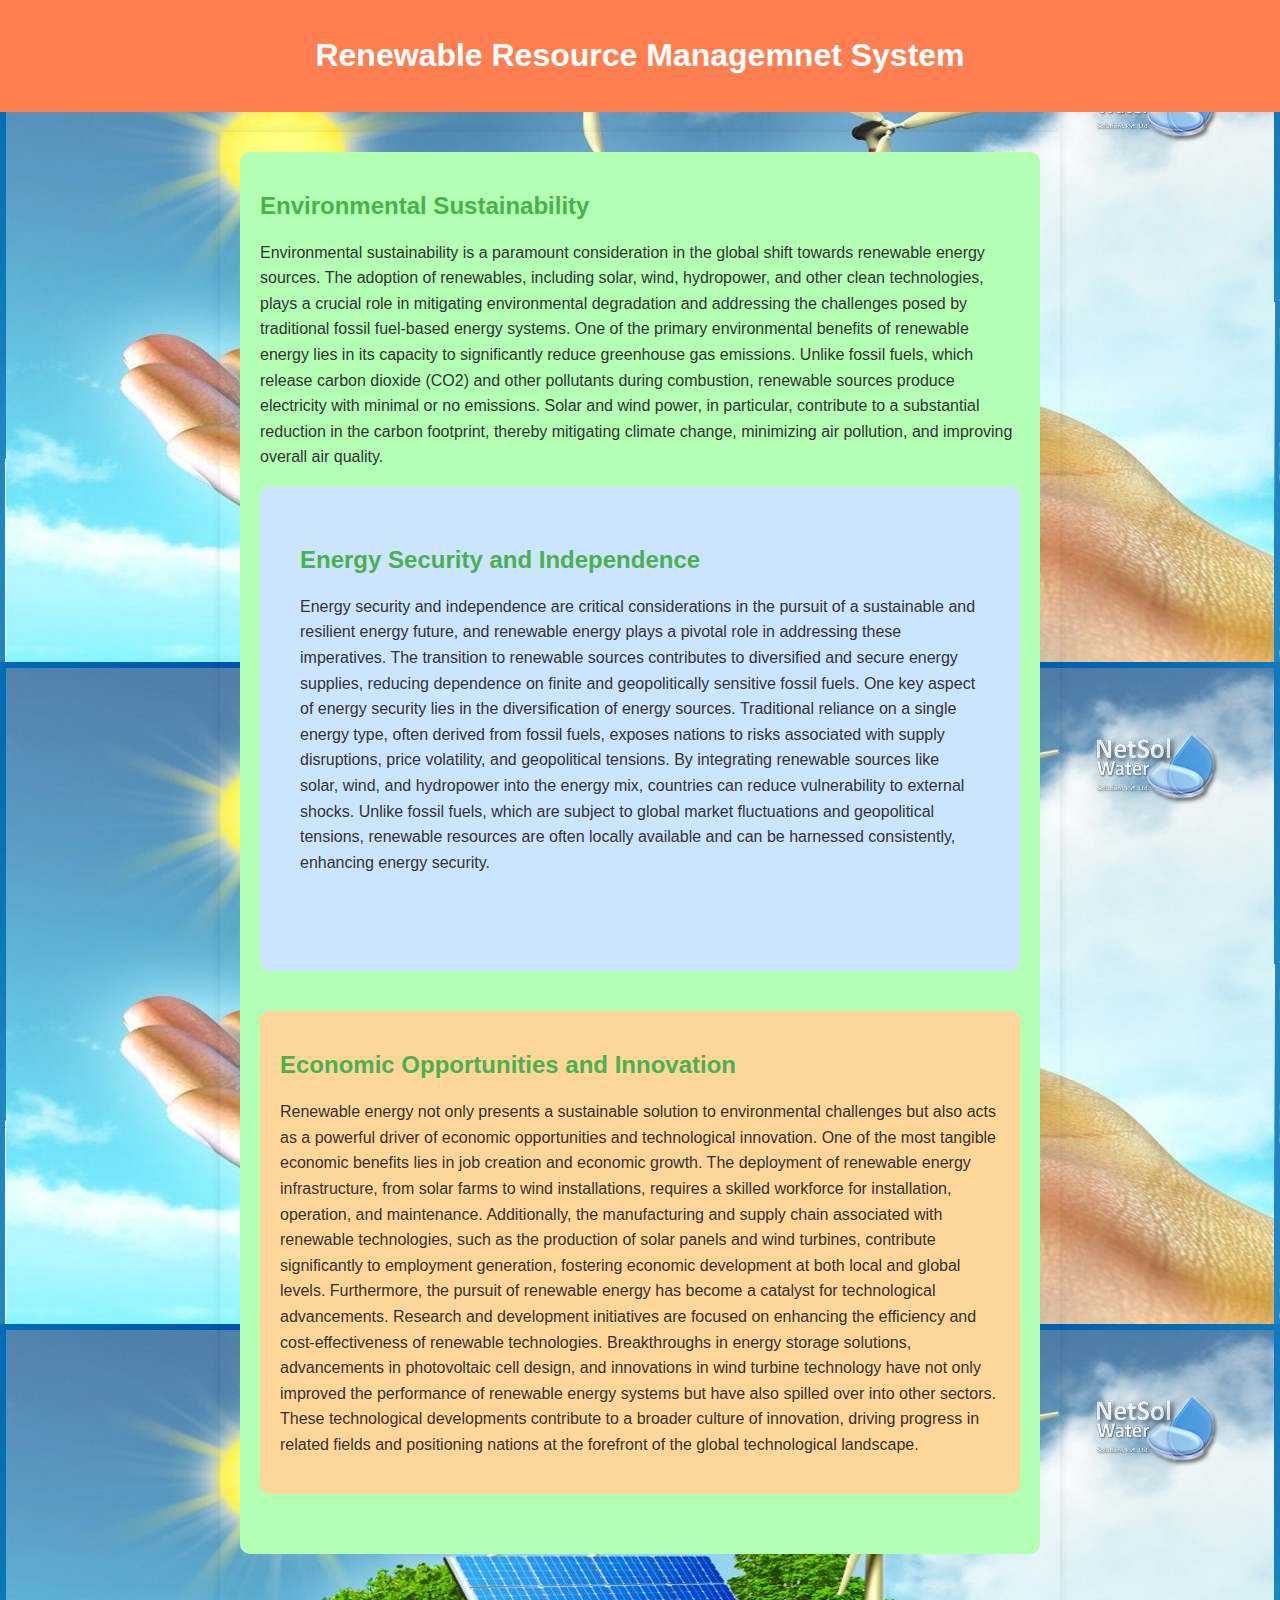
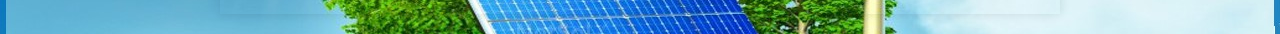
==== imp.html @ 4854a093 "Add files via upload" ====
<!DOCTYPE html>
<html lang="en">
<head>
    <meta charset="UTF-8">
    <meta name="viewport" content="width=device-width, initial-scale=1.0">
    <link rel="stylesheet" href="styles2.css">
    <title>Renewable Resources</title>
</head>
<body>

    <header>
        <h1>Renewable Resource Managemnet System</h1>
    </header>

    <main>
        <section class="fadeIn greenBackground">
            <h2>Environmental Sustainability</h2>
            <p>Environmental sustainability is a paramount consideration in the global shift towards renewable energy sources. The adoption of renewables, including solar, wind, hydropower, and other clean technologies, plays a crucial role in mitigating environmental degradation and addressing the challenges posed by traditional fossil fuel-based energy systems.

                One of the primary environmental benefits of renewable energy lies in its capacity to significantly reduce greenhouse gas emissions. Unlike fossil fuels, which release carbon dioxide (CO2) and other pollutants during combustion, renewable sources produce electricity with minimal or no emissions. Solar and wind power, in particular, contribute to a substantial reduction in the carbon footprint, thereby mitigating climate change, minimizing air pollution, and improving overall air quality.<section class="slideIn blueBackground">
            
             <section class="slideIn blueBackground">
            <h2>Energy Security and Independence</h2>
            <ul>
                <p>Energy security and independence are critical considerations in the pursuit of a sustainable and resilient energy future, and renewable energy plays a pivotal role in addressing these imperatives. The transition to renewable sources contributes to diversified and secure energy supplies, reducing dependence on finite and geopolitically sensitive fossil fuels.

                    One key aspect of energy security lies in the diversification of energy sources. Traditional reliance on a single energy type, often derived from fossil fuels, exposes nations to risks associated with supply disruptions, price volatility, and geopolitical tensions. By integrating renewable sources like solar, wind, and hydropower into the energy mix, countries can reduce vulnerability to external shocks. Unlike fossil fuels, which are subject to global market fluctuations and geopolitical tensions, renewable resources are often locally available and can be harnessed consistently, enhancing energy security.</section>
            </section>
            
        <section class="zoomIn orangeBackground">
            <h2>Economic Opportunities and Innovation</h2>
            <p>Renewable energy not only presents a sustainable solution to environmental challenges but also acts as a powerful driver of economic opportunities and technological innovation. One of the most tangible economic benefits lies in job creation and economic growth. The deployment of renewable energy infrastructure, from solar farms to wind installations, requires a skilled workforce for installation, operation, and maintenance. Additionally, the manufacturing and supply chain associated with renewable technologies, such as the production of solar panels and wind turbines, contribute significantly to employment generation, fostering economic development at both local and global levels.

                Furthermore, the pursuit of renewable energy has become a catalyst for technological advancements. Research and development initiatives are focused on enhancing the efficiency and cost-effectiveness of renewable technologies. Breakthroughs in energy storage solutions, advancements in photovoltaic cell design, and innovations in wind turbine technology have not only improved the performance of renewable energy systems but have also spilled over into other sectors. These technological developments contribute to a broader culture of innovation, driving progress in related fields and positioning nations at the forefront of the global technological landscape.</ul>
        </section>
    </main>

</body>
</html>
---- styles2.css ----
body {
    font-family: 'Segoe UI', Tahoma, Geneva, Verdana, sans-serif;
    margin: 0;
    padding: 0;
    background-image: url(imp\ bg.jpg) ; /* Change to pink */
    color: #333;
}

header {
    background-color:coral;
    color: #fff;
    text-align: center;
    padding: 1em 0;
    position: relative;
}

navList {
    list-style-type: none;
    padding: 0;
    position: absolute;
    top: 10px;
    right: 10px;
}

navList li {
    display: inline-block;
    margin-right: 10px;
}

navList a {
    text-decoration: none;
    color: #fff;
    font-weight: bold;
    font-size: 14px;
    transition: color 0.3s ease-in-out;
}

navList a:hover {
    color: #ffcc00;
}

main {
    max-width: 800px;
    margin: 20px auto;
    padding: 20px;
    background-image: url(bg02.jpg) ;
    box-shadow: 0 0 10px rgba(0, 0, 0, 0.1);
}

section {
    margin-bottom: 40px;
    padding: 20px;
    animation-duration: 1s;
    border-radius: 10px;
}

h2 {
    color: #4CAF50;
    font-family: 'Arial', sans-serif;
    font-size: 24px;
}

ul {
    list-style-type: none;
    padding: 0;
}

li {
    display: inline-block;
    margin-right: 10px;
}

li a {
    text-decoration: none;
    color: #fff;
    font-family: 'Georgia', serif;
    font-size: 18px;
    padding: 10px 20px;
    background-color: #4CAF50;
    border: 2px solid #387f3c; /* Embossed border color */
    border-radius: 5px;
    transition: background-color 0.3s ease-in-out, color 0.3s ease-in-out, transform 0.3s ease-in-out;
}

li a:hover {
    background-color: #387f3c; /* Hover background color */
    color: #fff;
    transform: scale(1.05);
}

p {
    line-height: 1.6;
    font-family: 'Verdana', sans-serif;
}

footer {
    text-align: center;
    padding: 1em 0;
    background-color:black;
    color: #fff;
}

/* CSS Animations */
@keyframes fadeIn {
    from {
        opacity: 0;
    }
    to {
        opacity: 1;
    }

}

@keyframes slideIn {
    from {
        transform: translateY(-20px);
        opacity: 0;
    }
    to {
        transform: translateY(0);
        opacity: 1;
    }
}

@keyframes zoomIn {
    from {
        transform: scale(0.9);
        opacity: 0;
    }
    to {
        transform: scale(1);
        opacity: 1;
    }
}

/* Background Colors */
.greenBackground {
    background-color: #b3ffb3;
}

.blueBackground {
    background-color: #cce5ff;
}

.orangeBackground {
    background-color: #ffd699;
}

.fadeIn greenBackground {
    backdrop-filter: blur(5px);
}
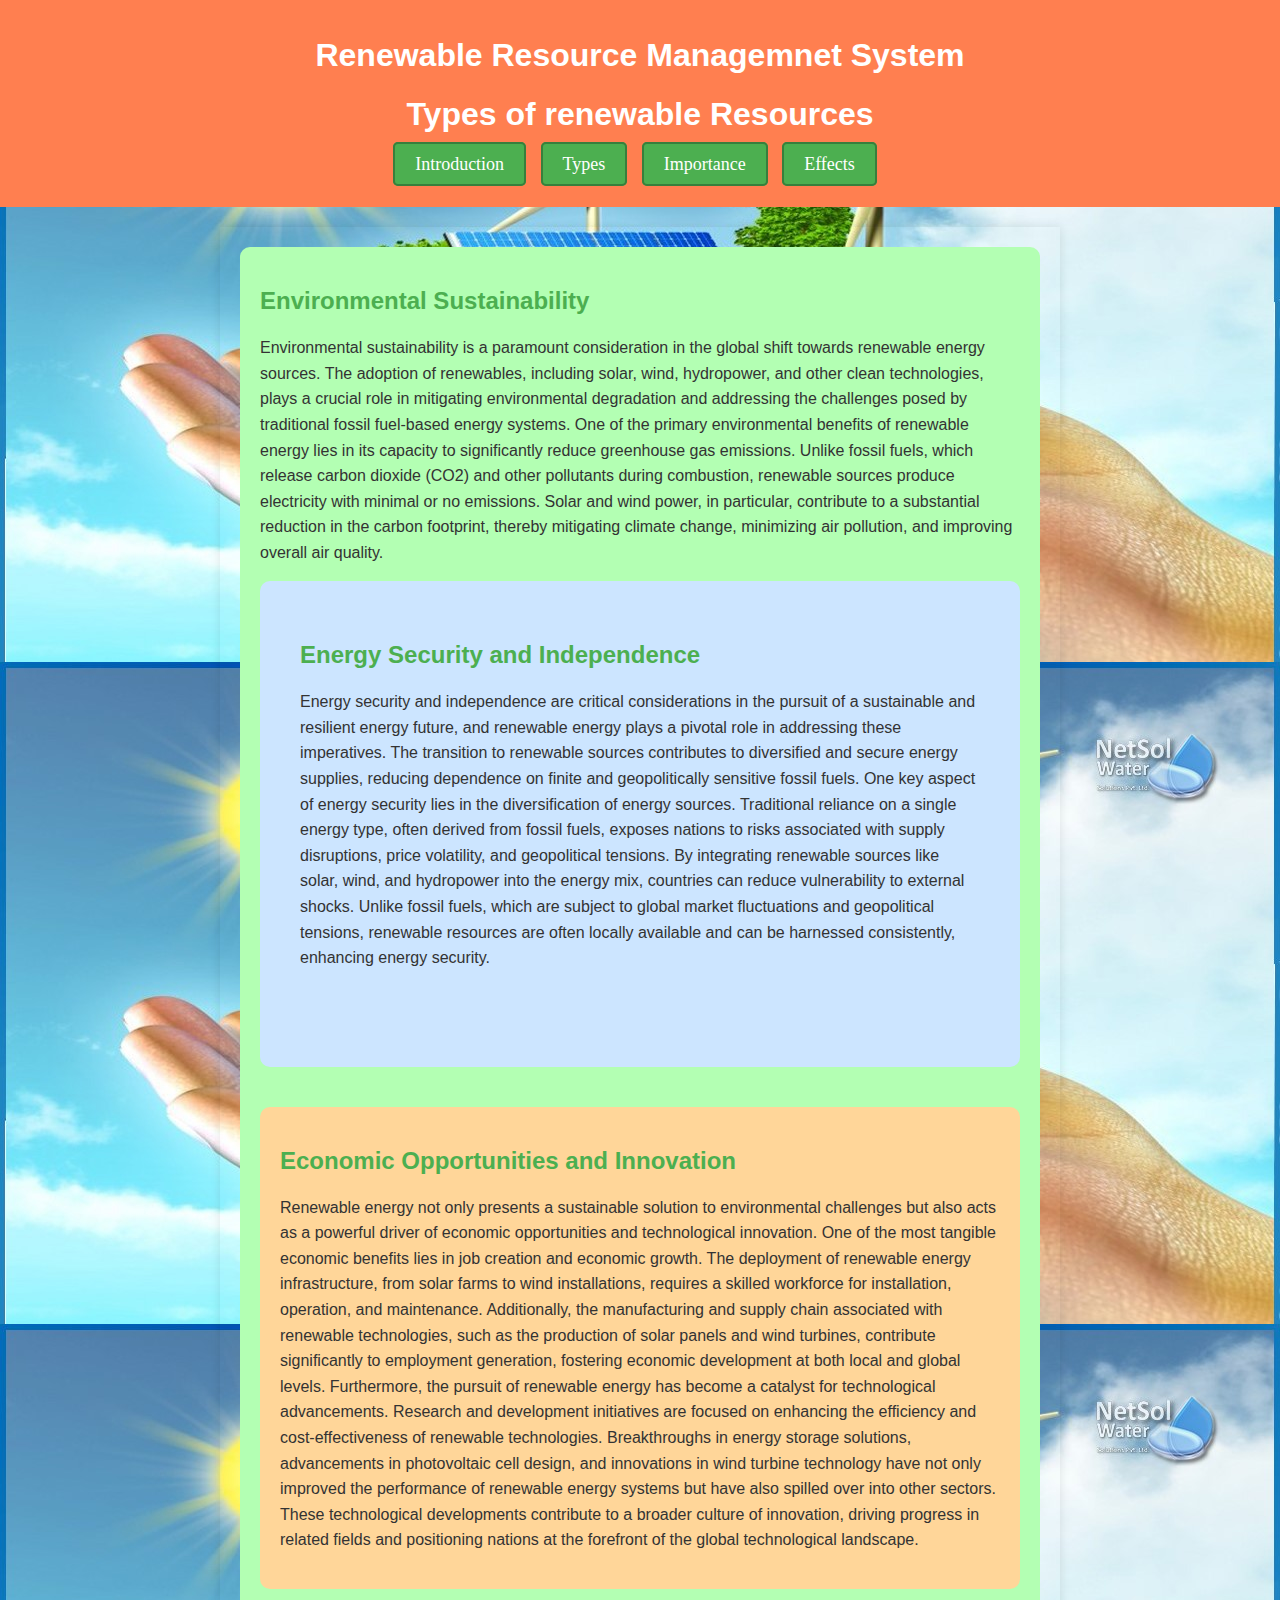
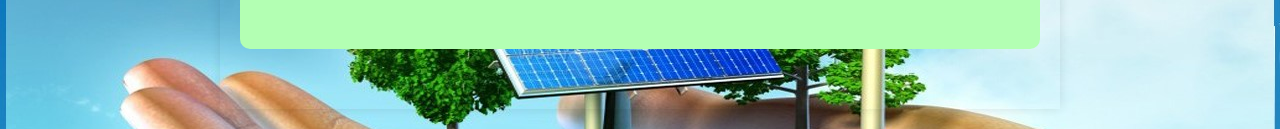
==== commit fb69f41a: "Update imp.html" ====
--- a/imp.html
+++ b/imp.html
@@ -10,6 +10,13 @@
 
     <header>
         <h1>Renewable Resource Managemnet System</h1>
+        <h1>Types of renewable Resources</h1>
+          <ul class="navList">
+            <li><a href="index.html">Introduction</a></li>
+            <li><a href="types.html">Types</a></li>
+            <li><a href="imp.html">Importance</a></li>
+            <li><a href="eff.html">Effects</a></li>
+        </ul>
     </header>
 
     <main>
@@ -36,4 +43,4 @@
     </main>
 
 </body>
-</html>+</html>
